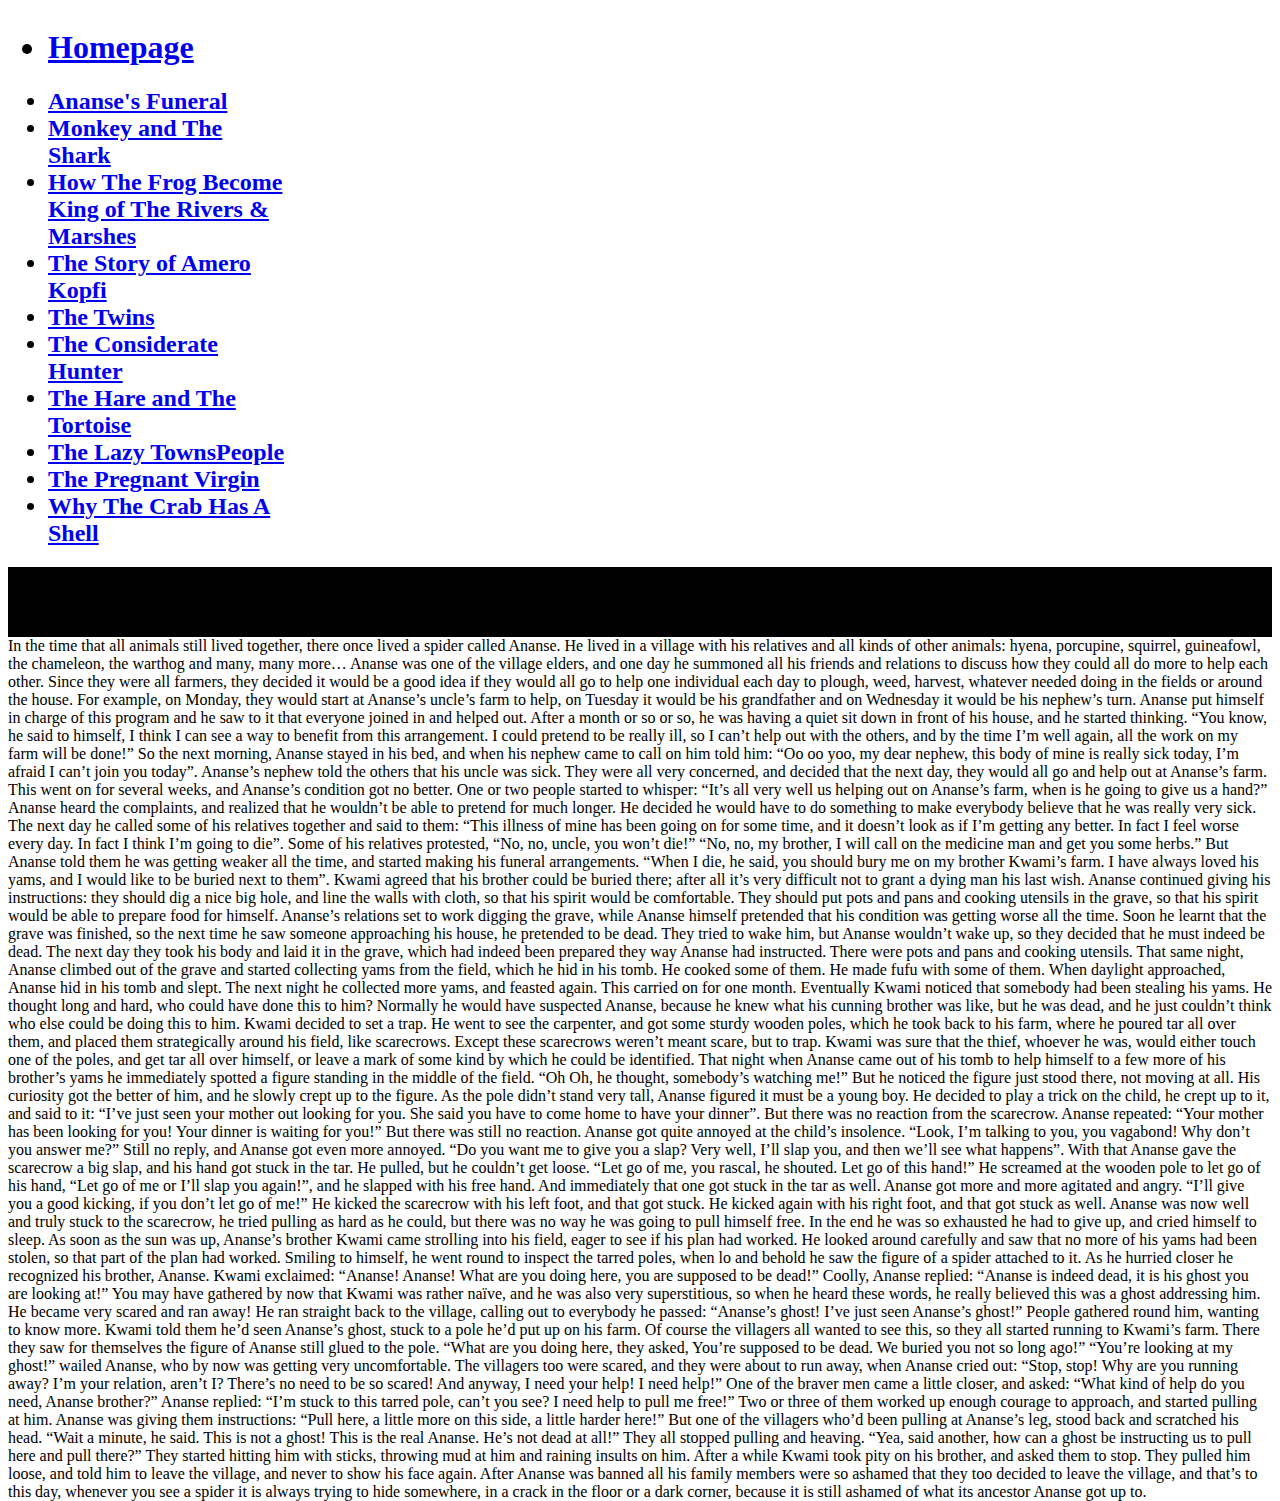
==== 1.html @ a1cb962b "Update 1.html" ====
<html>
  <head>
    <link rel="stylesheet" type="text/css" href="style.css">
  </head>
  <body>
    <div id="sidenavbar">
      <ul>
          <h1><li><a href ="index.html">Homepage</a></li></h1>
          <h2><li><a href ="1.html">Ananse's Funeral</a></li>
          <li><a href ="2.html">Monkey and The Shark</a></li>
          <li><a href ="3.html">How The Frog Become King of The Rivers & Marshes</a></li>
          <li><a href ="4.html">The Story of Amero Kopfi</a></li>
          <li><a href ="5.html">The Twins</a></li>
          <li><a href ="6.html">The Considerate Hunter</a></li>
          <li><a href ="7.html">The Hare and The Tortoise</a></li>
          <li><a href ="8.html">The Lazy TownsPeople</a></li>
          <li><a href ="9.html">The Pregnant Virgin</a></li>
          <li><a href ="10.html">Why The Crab Has A Shell</a></li></h2>
      </ul>
    </div>
    <div id="story"><div id="header">Ananse’s Funeral</div>
      In the time that all animals still lived together, there once lived a spider called Ananse. He lived in a village with his relatives and all kinds of other animals: hyena, porcupine, squirrel, guineafowl, the chameleon, the warthog and many, many more…

Ananse was one of the village elders, and one day he summoned all his friends and relations to discuss how they could all do more to help each other. Since they were all farmers, they decided it would be a good idea if they would all go to help one individual each day to plough, weed, harvest, whatever needed doing in the fields or around the house. For example, on Monday, they would start at Ananse’s uncle’s farm to help, on Tuesday it would be his grandfather and on Wednesday it would be his nephew’s turn. Ananse put himself in charge of this program and he saw to it that everyone joined in and helped out. After a month or so or so, he was having a quiet sit down in front of his house, and he started thinking.

“You know, he said to himself, I think I can see a way to benefit from this arrangement. I could pretend to be really ill, so I can’t help out with the others, and by the time I’m well again, all the work on my farm will be done!”

So the next morning, Ananse stayed in his bed, and when his nephew came to call on him told him: “Oo oo yoo, my dear nephew, this body of mine is really sick today, I’m afraid I can’t join you today”. Ananse’s nephew told the others that his uncle was sick. They were all very concerned, and decided that the next day, they would all go and help out at Ananse’s farm. This went on for several weeks, and Ananse’s condition got no better.

One or two people started to whisper: “It’s all very well us helping out on Ananse’s farm, when is he going to give us a hand?” Ananse heard the complaints, and realized that he wouldn’t be able to pretend for much longer. He decided he would have to do something to make everybody believe that he was really very sick. The next day he called some of his relatives together and said to them: “This illness of mine has been going on for some time, and it doesn’t look as if I’m getting any better. In fact I feel worse every day. In fact I think I’m going to die”. Some of his relatives protested, “No, no, uncle, you won’t die!” “No, no, my brother, I will call on the medicine man and get you some herbs.”

But Ananse told them he was getting weaker all the time, and started making his funeral arrangements.

“When I die, he said, you should bury me on my brother Kwami’s farm. I have always loved his yams, and I would like to be buried next to them”.

Kwami agreed that his brother could be buried there; after all it’s very difficult not to grant a dying man his last wish. Ananse continued giving his instructions: they should dig a nice big hole, and line the walls with cloth, so that his spirit would be comfortable. They should put pots and pans and cooking utensils in the grave, so that his spirit would be able to prepare food for himself. Ananse’s relations set to work digging the grave, while Ananse himself pretended that his condition was getting worse all the time.

Soon he learnt that the grave was finished, so the next time he saw someone approaching his house, he pretended to be dead. They tried to wake him, but Ananse wouldn’t wake up, so they decided that he must indeed be dead. The next day they took his body and laid it in the grave, which had indeed been prepared they way Ananse had instructed. There were pots and pans and cooking utensils. That same night, Ananse climbed out of the grave and started collecting yams from the field, which he hid in his tomb. He cooked some of them. He made fufu with some of them. When daylight approached, Ananse hid in his tomb and slept. The next night he collected more yams, and feasted again. This carried on for one month. Eventually Kwami noticed that somebody had been stealing his yams. He thought long and hard, who could have done this to him? Normally he would have suspected Ananse, because he knew what his cunning brother was like, but he was dead, and he just couldn’t think who else could be doing this to him.

Kwami decided to set a trap. He went to see the carpenter, and got some sturdy wooden poles, which he took back to his farm, where he poured tar all over them, and placed them strategically around his field, like scarecrows. Except these scarecrows weren’t meant scare, but to trap.

Kwami was sure that the thief, whoever he was, would either touch one of the poles, and get tar all over himself, or leave a mark of some kind by which he could be identified.

That night when Ananse came out of his tomb to help himself to a few more of his brother’s yams he immediately spotted a figure standing in the middle of the field.

“Oh Oh, he thought, somebody’s watching me!”

But he noticed the figure just stood there, not moving at all. His curiosity got the better of him, and he slowly crept up to the figure. As the pole didn’t stand very tall, Ananse figured it must be a young boy. He decided to play a trick on the child, he crept up to it, and said to it: “I’ve just seen your mother out looking for you. She said you have to come home to have your dinner”.

But there was no reaction from the scarecrow.

Ananse repeated: “Your mother has been looking for you! Your dinner is waiting for you!”

But there was still no reaction. Ananse got quite annoyed at the child’s insolence. “Look, I’m talking to you, you vagabond! Why don’t you answer me?”

Still no reply, and Ananse got even more annoyed. “Do you want me to give you a slap? Very well, I’ll slap you, and then we’ll see what happens”. With that Ananse gave the scarecrow a big slap, and his hand got stuck in the tar. He pulled, but he couldn’t get loose.

“Let go of me, you rascal, he shouted. Let go of this hand!”

He screamed at the wooden pole to let go of his hand, “Let go of me or I’ll slap you again!”, and he slapped with his free hand. And immediately that one got stuck in the tar as well. Ananse got more and more agitated and angry.

“I’ll give you a good kicking, if you don’t let go of me!” He kicked the scarecrow with his left foot, and that got stuck. He kicked again with his right foot, and that got stuck as well. Ananse was now well and truly stuck to the scarecrow, he tried pulling as hard as he could, but there was no way he was going to pull himself free. In the end he was so exhausted he had to give up, and cried himself to sleep.

As soon as the sun was up, Ananse’s brother Kwami came strolling into his field, eager to see if his plan had worked. He looked around carefully and saw that no more of his yams had been stolen, so that part of the plan had worked. Smiling to himself, he went round to inspect the tarred poles, when lo and behold he saw the figure of a spider attached to it. As he hurried closer he recognized his brother, Ananse.

Kwami exclaimed: “Ananse! Ananse! What are you doing here, you are supposed to be dead!”

Coolly, Ananse replied: “Ananse is indeed dead, it is his ghost you are looking at!”

You may have gathered by now that Kwami was rather naïve, and he was also very superstitious, so when he heard these words, he really believed this was a ghost addressing him. He became very scared and ran away! He ran straight back to the village, calling out to everybody he passed: “Ananse’s ghost! I’ve just seen Ananse’s ghost!” People gathered round him, wanting to know more. Kwami told them he’d seen Ananse’s ghost, stuck to a pole he’d put up on his farm. Of course the villagers all wanted to see this, so they all started running to Kwami’s farm. There they saw for themselves the figure of Ananse still glued to the pole.

“What are you doing here, they asked, You’re supposed to be dead. We buried you not so long ago!”

“You’re looking at my ghost!” wailed Ananse, who by now was getting very uncomfortable. The villagers too were scared, and they were about to run away, when Ananse cried out: “Stop, stop! Why are you running away? I’m your relation, aren’t I? There’s no need to be so scared! And anyway, I need your help! I need help!”

One of the braver men came a little closer, and asked: “What kind of help do you need, Ananse brother?”

Ananse replied: “I’m stuck to this tarred pole, can’t you see? I need help to pull me free!”

Two or three of them worked up enough courage to approach, and started pulling at him. Ananse was giving them instructions: “Pull here, a little more on this side, a little harder here!”

But one of the villagers who’d been pulling at Ananse’s leg, stood back and scratched his head. “Wait a minute, he said. This is not a ghost! This is the real Ananse. He’s not dead at all!”

They all stopped pulling and heaving. “Yea, said another, how can a ghost be instructing us to pull here and pull there?” They started hitting him with sticks, throwing mud at him and raining insults on him. After a while Kwami took pity on his brother, and asked them to stop. They pulled him loose, and told him to leave the village, and never to show his face again. After Ananse was banned all his family members were so ashamed that they too decided to leave the village, and that’s to this day, whenever you see a spider it is always trying to hide somewhere, in a crack in the floor or a dark corner, because it is still ashamed of what its ancestor Ananse got up to.
    </div>
  </body>
</html>
---- style.css ----
#page-container {
    	width: 760px;
    	margin: auto;
}
#maincontent {
	width: 760px;
	margin: auto;
	text-align: center;
}
#header {
	background: black;
	height: 70px;
	text-align: center;
}
#sidenavbar {
  	float: left;
  	width: 280px;
}
#story {
  	float: right ;
  	width: 280px% ;
}
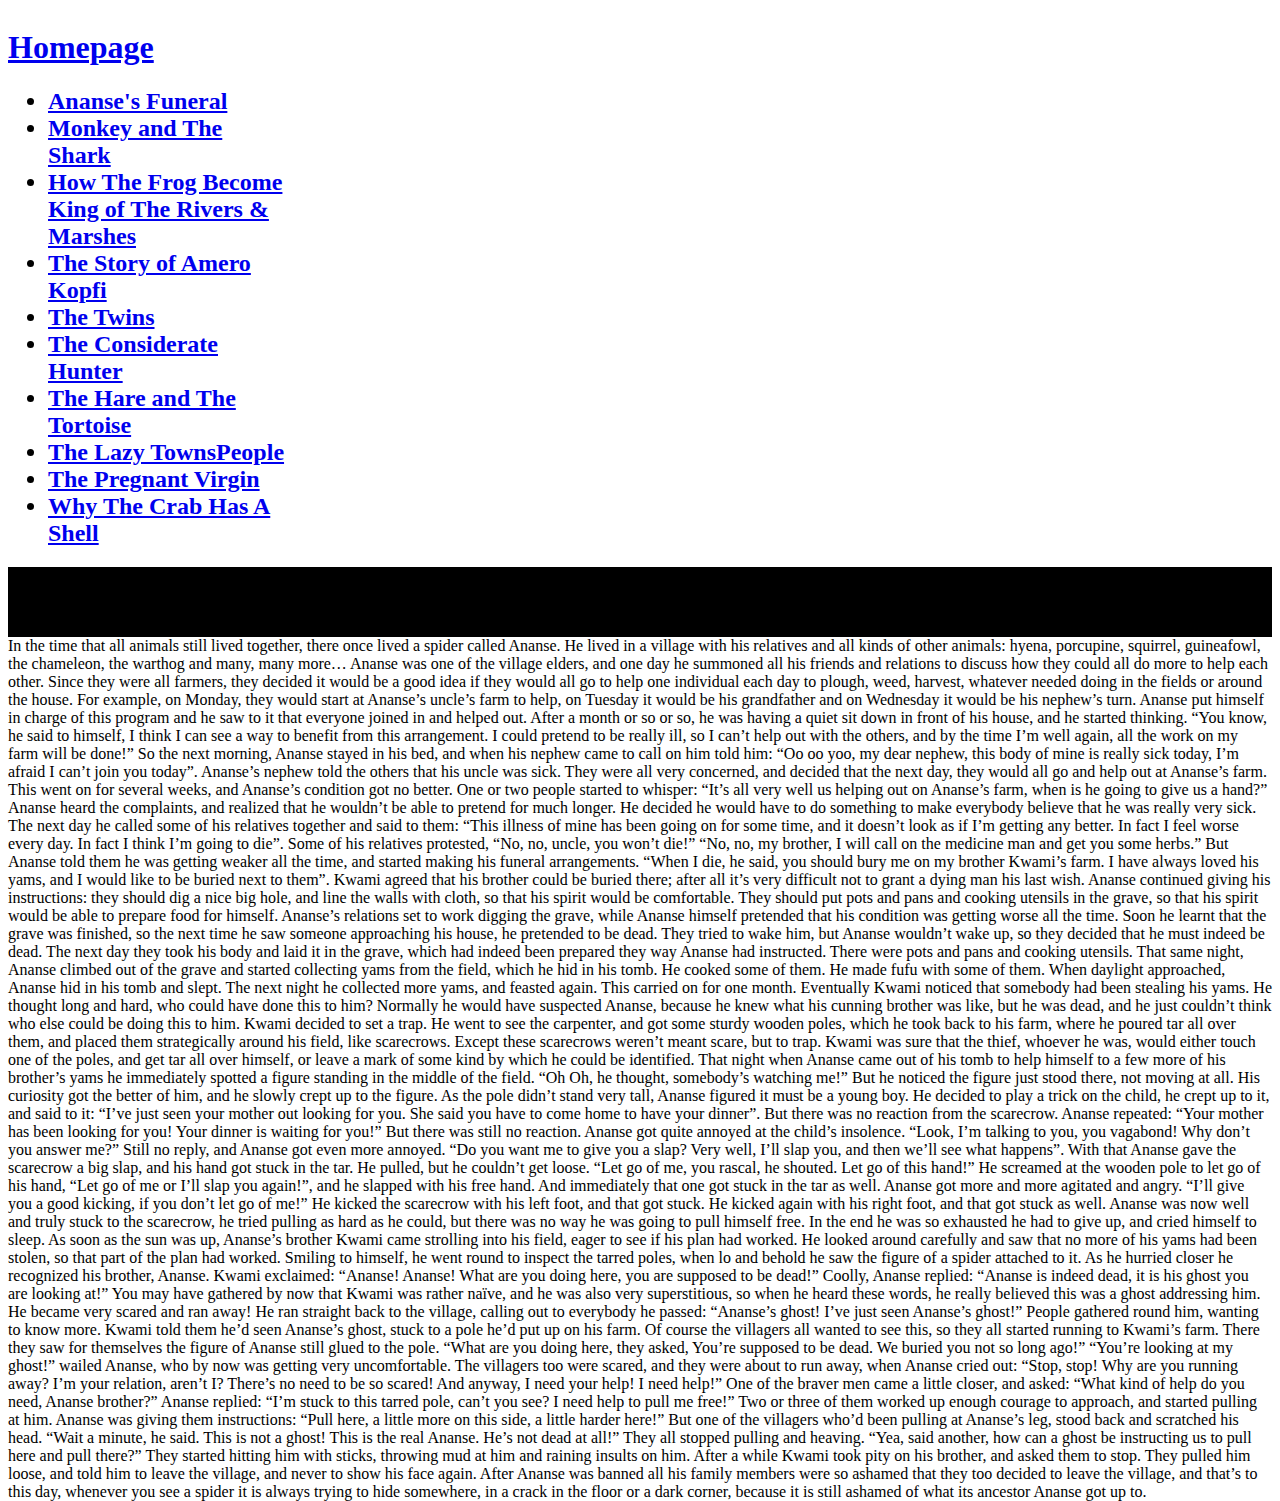
==== commit 24a22120: "Update 1.html" ====
--- a/1.html
+++ b/1.html
@@ -4,8 +4,8 @@
   </head>
   <body>
     <div id="sidenavbar">
+      <h1><a href ="index.html">Homepage</a></h1>
       <ul>
-          <h1><li><a href ="index.html">Homepage</a></li></h1>
           <h2><li><a href ="1.html">Ananse's Funeral</a></li>
           <li><a href ="2.html">Monkey and The Shark</a></li>
           <li><a href ="3.html">How The Frog Become King of The Rivers & Marshes</a></li>
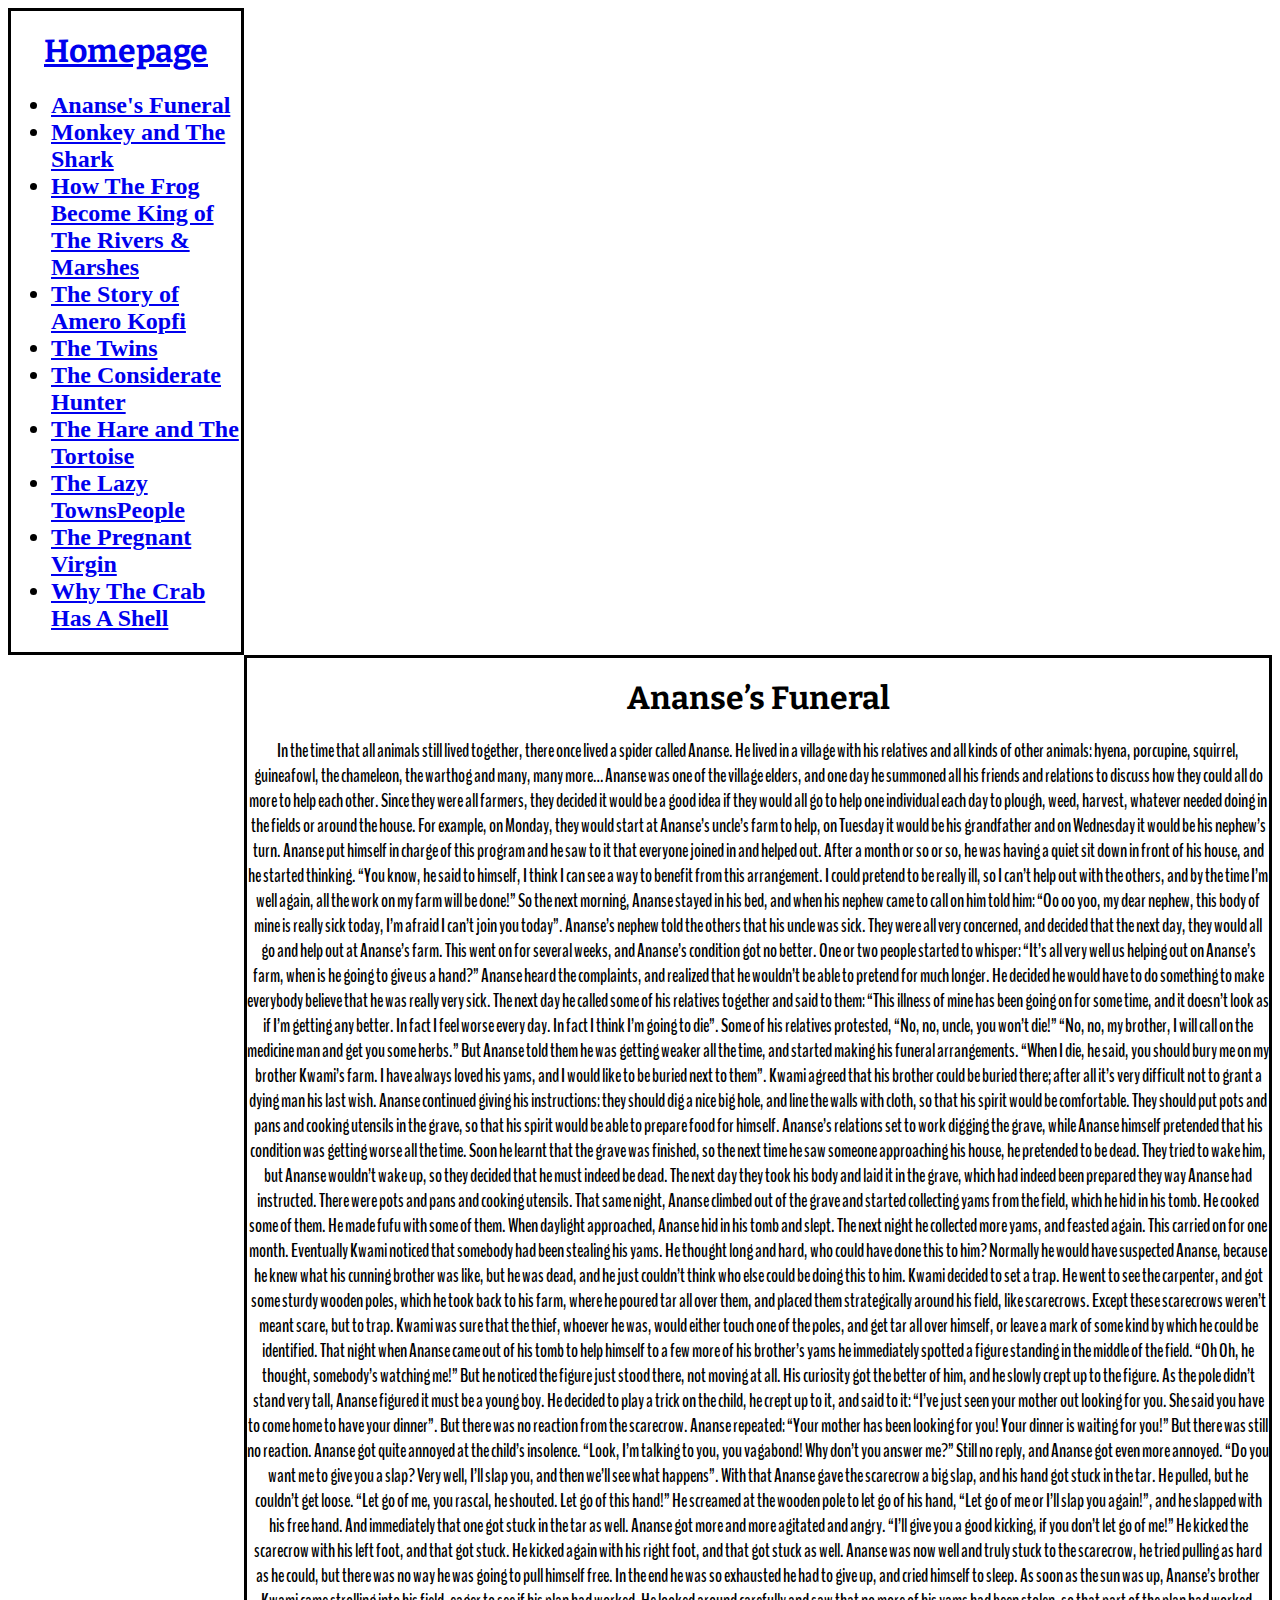
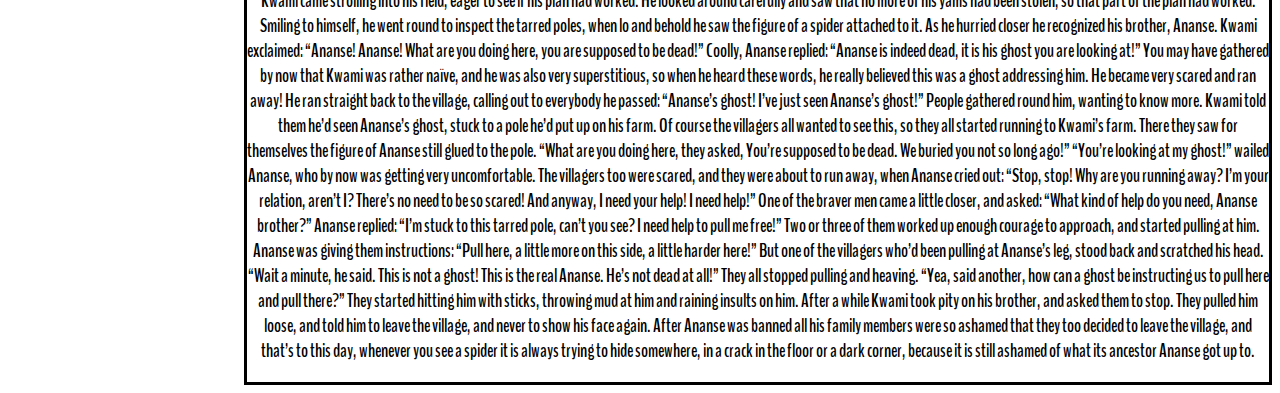
==== commit 187e27c6: "Update 1.html" ====
--- a/1.html
+++ b/1.html
@@ -6,7 +6,8 @@
     <div id="sidenavbar">
       <h1><a href ="index.html">Homepage</a></h1>
       <ul>
-          <h2><li><a href ="1.html">Ananse's Funeral</a></li>
+        <h2>
+          <li><a href ="1.html">Ananse's Funeral</a></li>
           <li><a href ="2.html">Monkey and The Shark</a></li>
           <li><a href ="3.html">How The Frog Become King of The Rivers & Marshes</a></li>
           <li><a href ="4.html">The Story of Amero Kopfi</a></li>
@@ -15,11 +16,13 @@
           <li><a href ="7.html">The Hare and The Tortoise</a></li>
           <li><a href ="8.html">The Lazy TownsPeople</a></li>
           <li><a href ="9.html">The Pregnant Virgin</a></li>
-          <li><a href ="10.html">Why The Crab Has A Shell</a></li></h2>
+          <li><a href ="10.html">Why The Crab Has A Shell</a></li>
+        </h2>
       </ul>
     </div>
-    <div id="story"><div id="header">Ananse’s Funeral</div>
-      In the time that all animals still lived together, there once lived a spider called Ananse. He lived in a village with his relatives and all kinds of other animals: hyena, porcupine, squirrel, guineafowl, the chameleon, the warthog and many, many more…
+    <div id="story">
+      <h1><div id="header">Ananse’s Funeral</div></h1>
+        <h3>In the time that all animals still lived together, there once lived a spider called Ananse. He lived in a village with his relatives and all kinds of other animals: hyena, porcupine, squirrel, guineafowl, the chameleon, the warthog and many, many more…
 
 Ananse was one of the village elders, and one day he summoned all his friends and relations to discuss how they could all do more to help each other. Since they were all farmers, they decided it would be a good idea if they would all go to help one individual each day to plough, weed, harvest, whatever needed doing in the fields or around the house. For example, on Monday, they would start at Ananse’s uncle’s farm to help, on Tuesday it would be his grandfather and on Wednesday it would be his nephew’s turn. Ananse put himself in charge of this program and he saw to it that everyone joined in and helped out. After a month or so or so, he was having a quiet sit down in front of his house, and he started thinking.
 
@@ -82,6 +85,6 @@
 But one of the villagers who’d been pulling at Ananse’s leg, stood back and scratched his head. “Wait a minute, he said. This is not a ghost! This is the real Ananse. He’s not dead at all!”
 
 They all stopped pulling and heaving. “Yea, said another, how can a ghost be instructing us to pull here and pull there?” They started hitting him with sticks, throwing mud at him and raining insults on him. After a while Kwami took pity on his brother, and asked them to stop. They pulled him loose, and told him to leave the village, and never to show his face again. After Ananse was banned all his family members were so ashamed that they too decided to leave the village, and that’s to this day, whenever you see a spider it is always trying to hide somewhere, in a crack in the floor or a dark corner, because it is still ashamed of what its ancestor Ananse got up to.
-    </div>
+    </h3></div>
   </body>
 </html>
--- a/style.css
+++ b/style.css
@@ -1,3 +1,7 @@
+@import url(https://fonts.googleapis.com/css?family=Bitter:700);
+@import url(https://fonts.googleapis.com/css?family=Crimson+Text:600);
+@import url(https://fonts.googleapis.com/css?family=BenchNine:300);
+
 #page-container {
     	width: 760px;
     	margin: auto;
@@ -5,18 +9,32 @@
 #maincontent {
 	width: 760px;
 	margin: auto;
-	text-align: center;
 }
 #header {
-	background: black;
+	background: black
 	height: 70px;
-	text-align: center;
 }
 #sidenavbar {
+	background: black
   	float: left;
-  	width: 280px;
+  	width: 230px;
+  	border: 3px solid black;
+  	
 }
 #story {
-  	float: right ;
-  	width: 280px% ;
+  	margin-left: 236px;
+    	border: 3px solid black;
 }
+h1 {
+	text-align:center;
+	font-family: 'Bitter', serif;
+}
+h2{
+	text-align:left;
+	text-decoration: none
+	font-family: 'Crimson Text', serif;
+}
+h3{
+	text-align:center;
+	font-family: 'BenchNine', sans-serif;
+}
